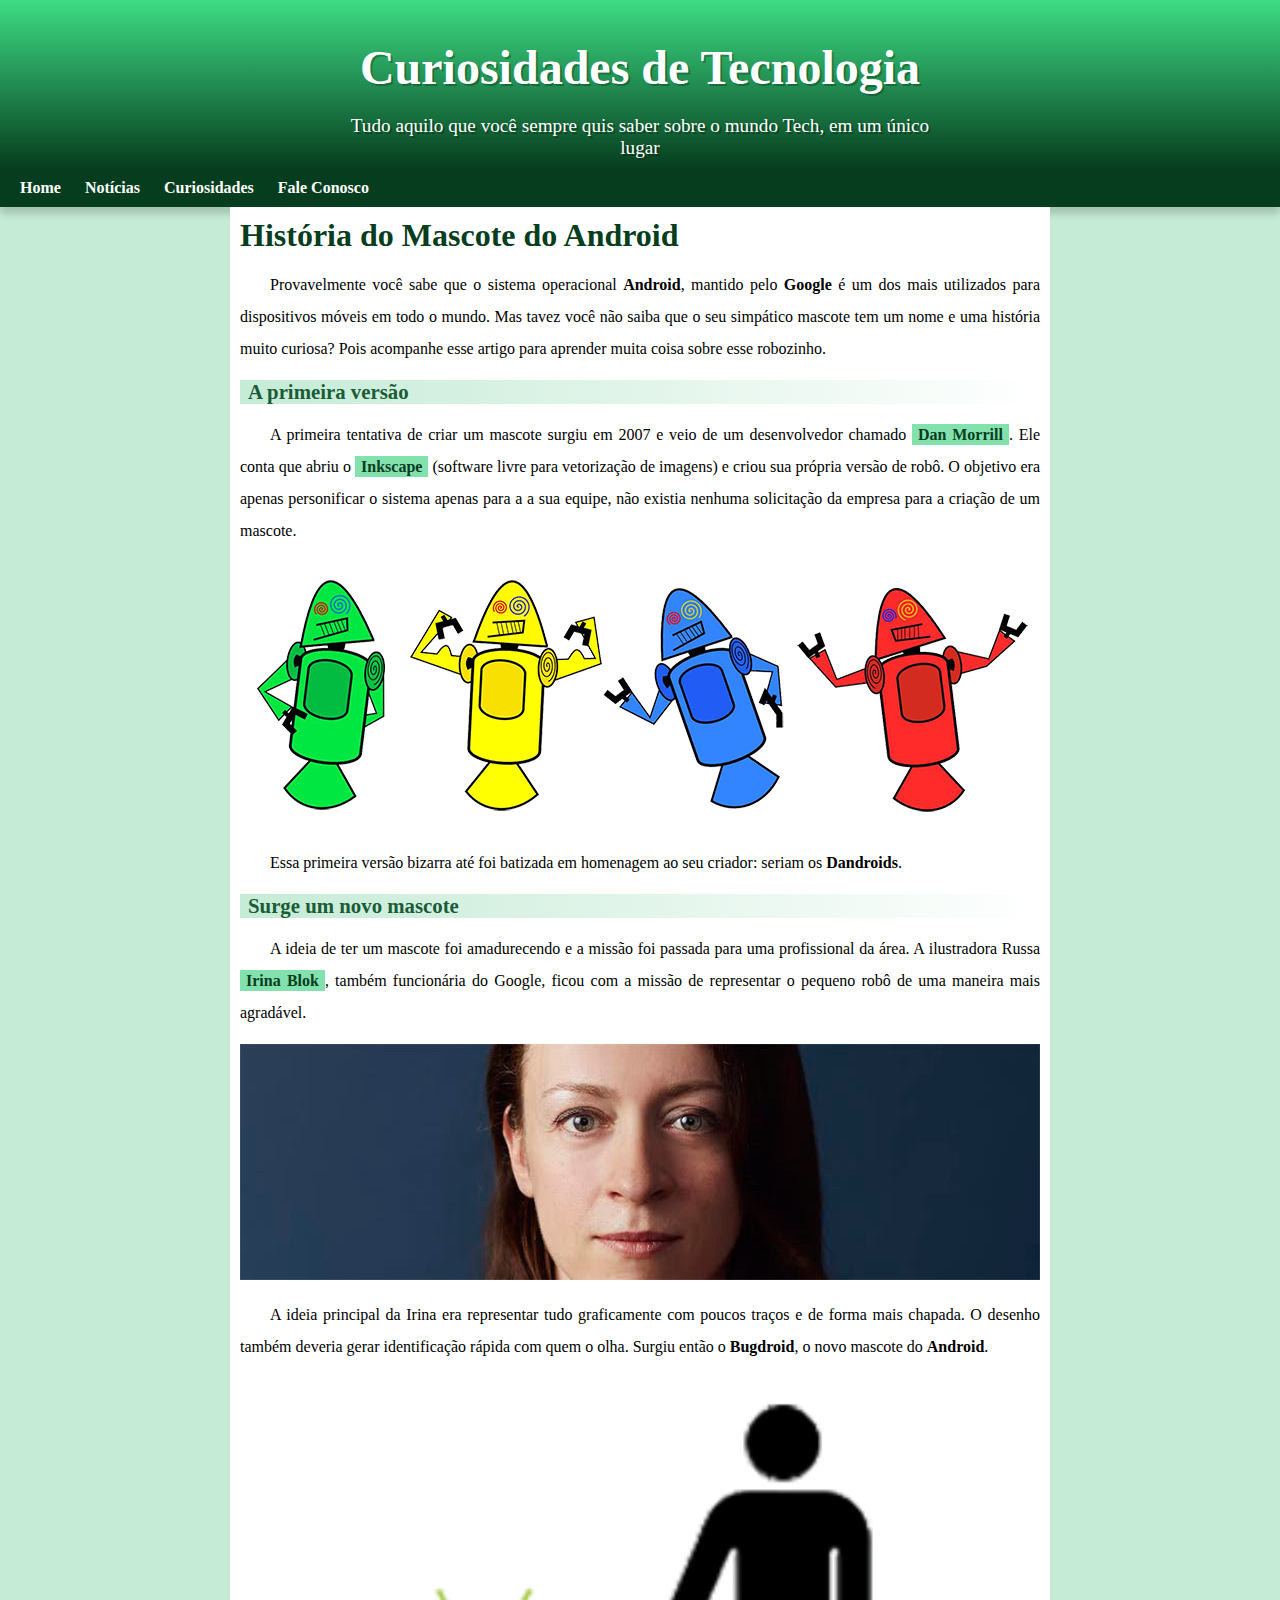
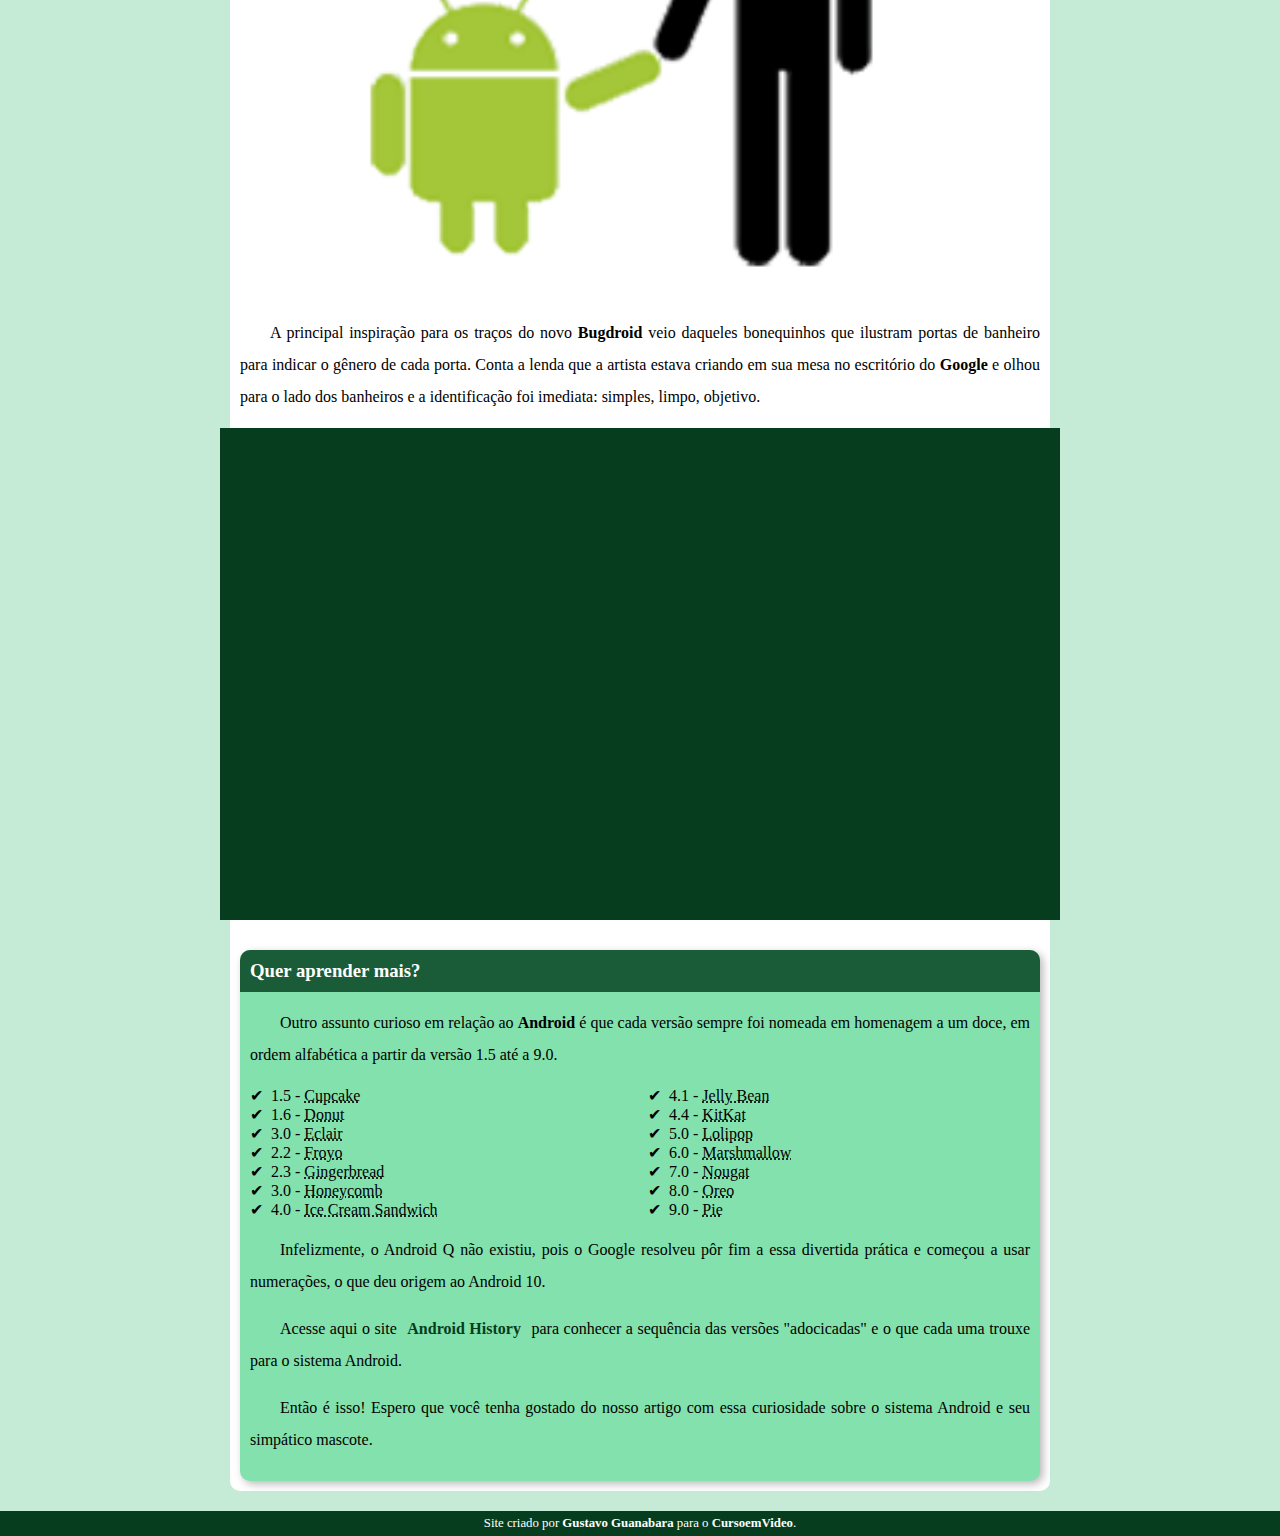
==== Desafio 4/index.html @ 0e66424b "Initial commit" ====
<!DOCTYPE html>
<html lang="pt-br">
<head>
    <meta charset="UTF-8">
    <meta http-equiv="X-UA-Compatible" content="IE=edge">
    <meta name="viewport" content="width=device-width, initial-scale=1.0">
    <title>Desafio</title>
    <link rel="shortcut icon" href="imagens/favicon.ico" type="image/x-icon">
    <link rel="stylesheet" href="style.css">
</head>
<body>

    <header>
        <h1>Curiosidades de Tecnologia</h1>
        <p>Tudo aquilo que você sempre quis saber sobre o mundo Tech, em um único lugar</p>
    </header>

    <nav>
        <a href="#">Home</a>
        <a href="#">Notícias</a>
        <a href="#">Curiosidades</a>
        <a href="#">Fale Conosco</a>
    </nav>

    <main>

        <article>
            <h1>História do Mascote do Android</h1>

            <p>Provavelmente você sabe que o sistema operacional <strong>Android</strong>, mantido pelo <strong>Google</strong> é um dos mais utilizados para dispositivos móveis em todo o mundo. Mas tavez você não saiba que o seu simpático mascote tem um nome e uma história muito curiosa? Pois acompanhe esse artigo para aprender muita coisa sobre esse robozinho.</p>

            <h2>A primeira versão</h2>

            <p>A primeira tentativa de criar um mascote surgiu em 2007 e veio de um desenvolvedor chamado <a href="https://androidcommunity.com/dan-morrill-shows-us-the-android-mascot-that-almost-was-20130103/" target="_blank">Dan Morrill</a>. Ele conta que abriu o <a href="https://inkscape.org/pt-br/" target="_blank">Inkscape</a> (software livre para vetorização de imagens) e criou sua própria versão de robô. O objetivo era apenas personificar o sistema apenas para a a sua equipe, não existia nenhuma solicitação da empresa para a criação de um mascote.</p>

            <figure>
                <img src="imagens/dan-droids.png" alt="Primeiro mascote do Android">
            </figure>

            <p>Essa primeira versão bizarra até foi batizada em homenagem ao seu criador: seriam os <strong>Dandroids</strong>.</p>

            <h2>Surge um novo mascote</h2>

            <p>A ideia de ter um mascote foi amadurecendo e a missão foi passada para uma profissional da área. A ilustradora Russa <a href="https://www.irinablok.com" target="_blank">Irina Blok</a>, também funcionária do Google, ficou com a missão de representar o pequeno robô de uma maneira mais agradável.</p>

            <figure>
                <img src="imagens/irina-blok.jpg" alt="Irina Blok">
            </figure>

            <p>A ideia principal da Irina era representar tudo graficamente com poucos traços e de forma mais chapada. O desenho também deveria gerar identificação rápida com quem o olha. Surgiu então o <strong>Bugdroid</strong>, o novo mascote do <strong>Android</strong>.</p>

            <img src="imagens/bugdroid.png" alt="bugdroid">

            <p>A principal inspiração para os traços do novo <strong>Bugdroid</strong> veio daqueles bonequinhos que ilustram portas de banheiro para indicar o gênero de cada porta. Conta a lenda que a artista estava criando em sua mesa no escritório do <strong>Google</strong> e olhou para o lado dos banheiros e a identificação foi imediata: simples, limpo, objetivo.</p>

            <div class="video"><iframe width="560" height="315" src="https://www.youtube.com/embed/l2UDgpLz20M" title="YouTube video player" frameborder="0" allow="accelerometer; autoplay; clipboard-write; encrypted-media; gyroscope; picture-in-picture" allowfullscreen></iframe></div>
            
            
            <aside>
                <h3>Quer aprender mais?</h3> 

                <p>Outro assunto curioso em relação ao <strong>Android</strong> é que cada versão sempre foi nomeada em homenagem a um doce, em ordem alfabética a partir da versão 1.5 até a 9.0.</p>

                <ul>
                    <li>1.5 - <abbr title="Bolo de Copo">Cupcake</abbr></li>
                    <li>1.6 - <abbr title="Rosquinha">Donut</abbr></li>
                    <li>3.0 - <abbr title="Bomba">Eclair</abbr></li>
                    <li>2.2 - <abbr title="Iorgute Congelado">Froyo</abbr></li>
                    <li>2.3 - <abbr title="Biscoito de Gengibre">Gingerbread</abbr></li>
                    <li>3.0 - <abbr title="Favo de Mel">Honeycomb</abbr></li>
                    <li>4.0 - <abbr title="Sanduiche de Sorvete">Ice Cream Sandwich</abbr></li>
                    <li>4.1 - <abbr title="Jujuba">Jelly Bean</abbr></li>
                    <li>4.4 - <abbr title="KitKat">KitKat</abbr></li>
                    <li>5.0 - <abbr title="Pirulito">Lolipop</abbr></li>
                    <li>6.0 - <abbr title="Marshmallow">Marshmallow</abbr></li>
                    <li>7.0 - <abbr title="Torrone">Nougat</abbr></li>
                    <li>8.0 - <abbr title="Oreo">Oreo</abbr></li>
                    <li>9.0 - <abbr title="Torta">Pie</abbr></li>
                </ul>

                <p>Infelizmente, o Android Q não existiu, pois o Google resolveu pôr fim a essa divertida prática e começou a usar numerações, o que deu origem ao Android 10.</p>

                <p>Acesse aqui o site <a href="#">Android History</a> para conhecer a sequência das versões "adocicadas" e o que cada uma trouxe para o sistema Android.</p>
            

                <p>Então é isso! Espero que você tenha gostado do nosso artigo com essa curiosidade sobre o sistema Android e seu simpático mascote.</p>

            </aside>
        </article>
    </main>
    <footer>
        <p>Site criado por <a href="https://gustavoguanabara.github.io/" target="_blank">Gustavo Guanabara</a> para o <a href="https://youtube.com/cursoemvideo">CursoemVideo</a>.</p>
    </footer>
</body>
</html>
---- Desafio 4/style.css ----
@charset "UTF-8";



:root {
    --cor0: #c5ebd6;
    --cor1: #83e1ad;
    --cor2: #3ddc84;
    --cor3: #2fa866;
    --cor4: #1a5c37;
    --cor5: #063d1e;

    --fonte-padrao: Arial, Verdana, Helvetica, sans-serif;
    --font-destaque: 'Bebas Neue', cursive;
}

* {
    padding: 0px;
    margin: 0px;
}

body {
    background-color: var(--cor0);
    font-family: var(--font-padrao);
}

header {
    background-image: linear-gradient(to bottom, var(--cor2), var(--cor5));
    min-height: 150px;
    text-align: center;
}

header > h1 {
    color: white;
    font-family: var(--font-destaque);
    padding-top: 40px;
    font-size: 3em;
    margin-bottom: 20px;
    text-shadow: 2px 2px 0px rgba(0, 0, 0, 0.267);
}   
header > p {
    color: white;
    font-family: var(--font-destaque);
    font-size: 1.2em;
    max-width: 600px;
    margin: auto;
    padding-right: 10px;
    padding-left: 10px;
    padding-bottom: 10px;
    text-shadow: 2px 2px 0px rgba(0, 0, 0, 0.323);
}

nav {
    background-color: var(--cor5);
    padding: 10px;
    box-shadow: 0px 7px 7px rgba(0, 0, 0, 0.164);

}

nav > a {
    color: white;
    padding: 10px;
    border-radius: 5px;
    text-decoration: none;
    font-weight: bold;
    transition-duration: .5s;
}

nav > a:hover {
    background-color: var(--cor3);
    color: var(--cor5);
}

main {
     min-width: 280px;
    max-width: 800px;
    background-color: white;
    margin: auto;
    margin-bottom: 20px;
    padding: 10px;
    border-bottom-right-radius: 10px;
    border-bottom-left-radius: 10px;
   

}

main h1 {
    color: var(--cor5);
    font-family: var(--font-destaque);
}

main h2 {
    font-family: var(--font-destaque);
    color: var(--cor4);
    font-size: 1.3em;
    background-image: linear-gradient(to right, var(--cor0), transparent);
    text-indent: 8px;
}

main p {
    margin: 15px 0px;
    text-align: justify;
    text-indent: 30px;
    font-size: 1em;
    line-height: 2em;
}

main a {
    text-decoration: none;
    font-weight: bold;
    color: var(--cor5);
    background-color: var(--cor1);
    padding: 2px 6px;

}

main a:hover {
    text-decoration: underline;
    color: var(--cor4);
}

main img {
    width: 100%;
}

div.video {
    background-color: var(--cor5);
    margin: 0px -20px 30px -20px;
    padding: 20px;
    padding-bottom: 59%;
    position: relative;
}

div.video > iframe {
    position: absolute;
    top: 5%;
    left: 5%;
    width: 90%;
    height: 90%;

}
aside {
    background-color: var(--cor1);
    padding: 10px;
    border-radius: 10px;
    box-shadow: 3px 3px 8px rgba(0, 0, 0, 0.281);
}

aside > h3 {
    background-color: var(--cor4);
    color: white;
    padding: 10px;
    margin: -10px -10px 0px -10px;
    border-radius: 10px 10px 0px 0px;
}

aside > ul {
    list-style-type: '\2714\00a0\00a0';
    list-style-position: inside;
    columns: 2;
}

footer {
    background-color: var(--cor5);
    color: white;
    text-align: center;
    font-size: .8em;
    padding: 5px;
}

footer a {
    color: white;
    font-weight: bolder;
    text-decoration: none;

}

footer a:hover {
    text-decoration: underline;
    color: var(--cor1);
}
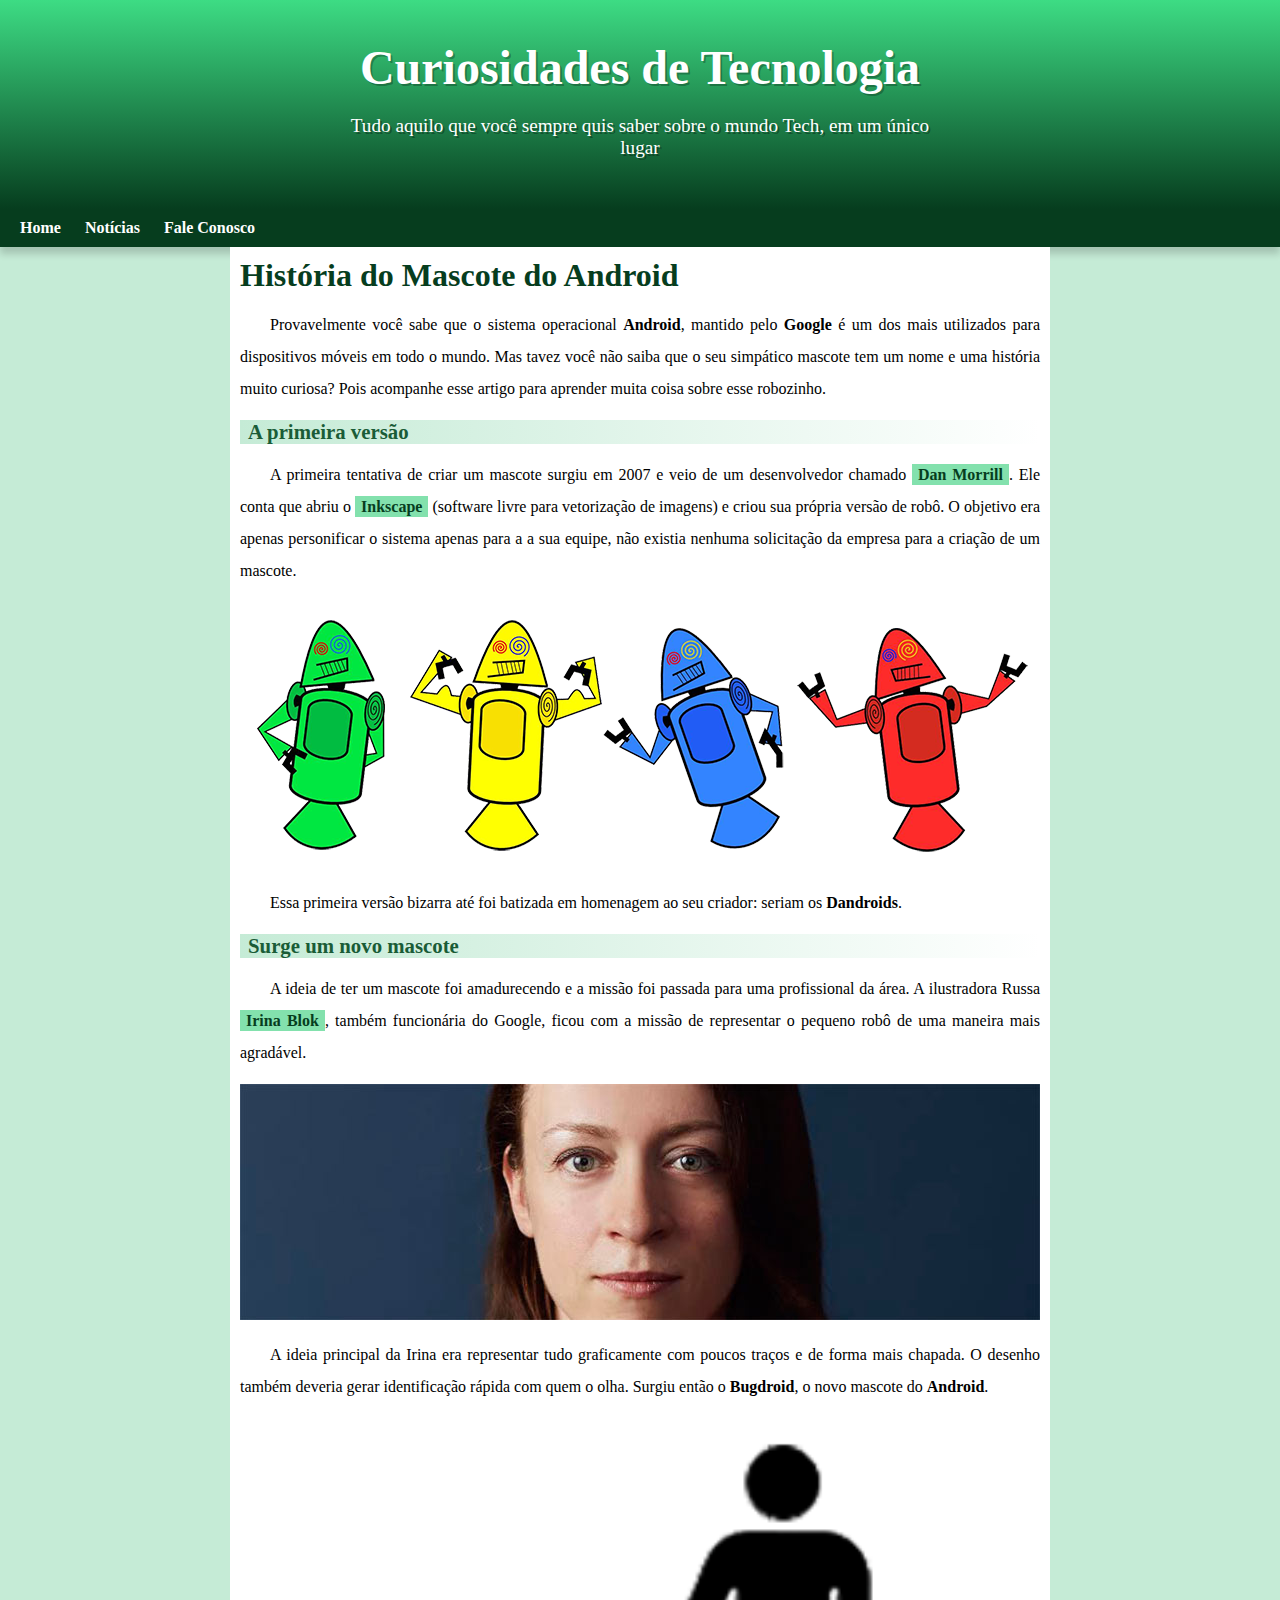
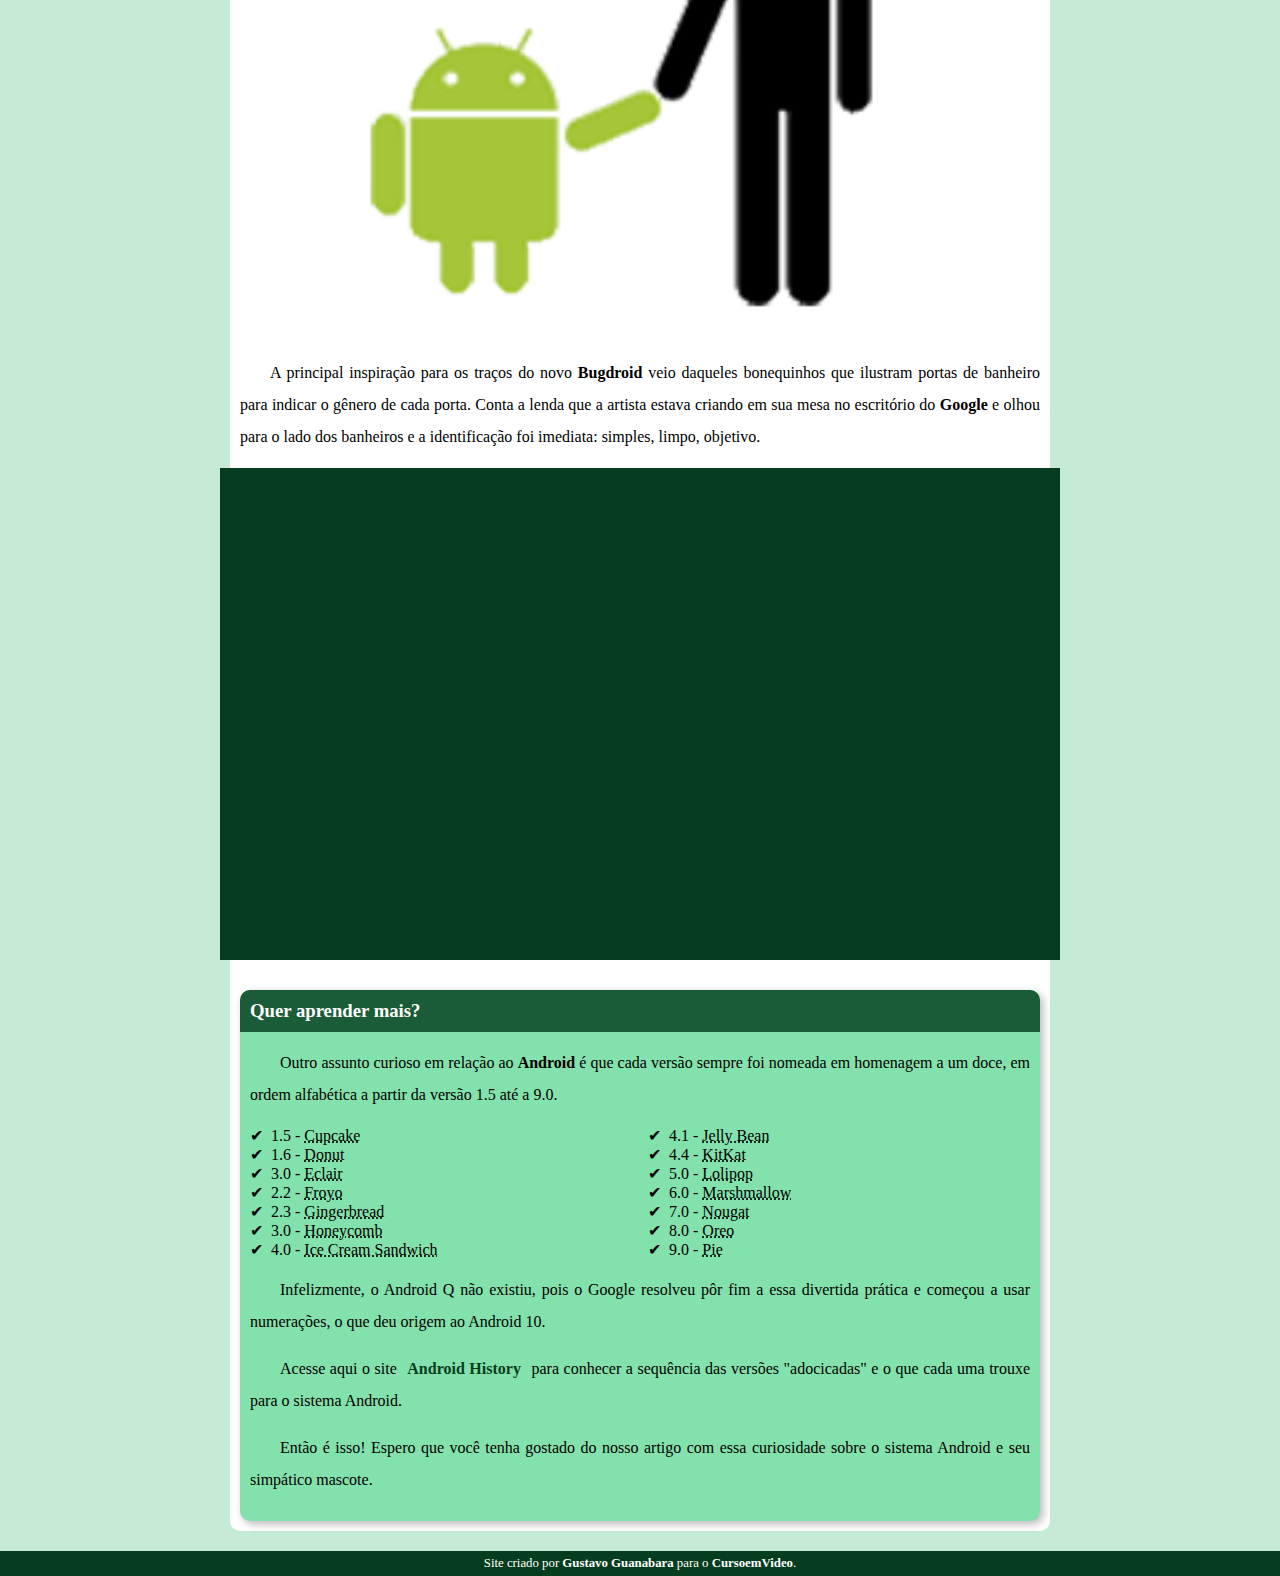
==== commit c94c9336: "novo" ====
--- a/Desafio 4/index.html
+++ b/Desafio 4/index.html
@@ -18,7 +18,6 @@
     <nav>
         <a href="#">Home</a>
         <a href="#">Notícias</a>
-        <a href="#">Curiosidades</a>
         <a href="#">Fale Conosco</a>
     </nav>
 
--- a/Desafio 4/style.css
+++ b/Desafio 4/style.css
@@ -46,7 +46,7 @@
     margin: auto;
     padding-right: 10px;
     padding-left: 10px;
-    padding-bottom: 10px;
+    padding-bottom: 50px;
     text-shadow: 2px 2px 0px rgba(0, 0, 0, 0.323);
 }
 
